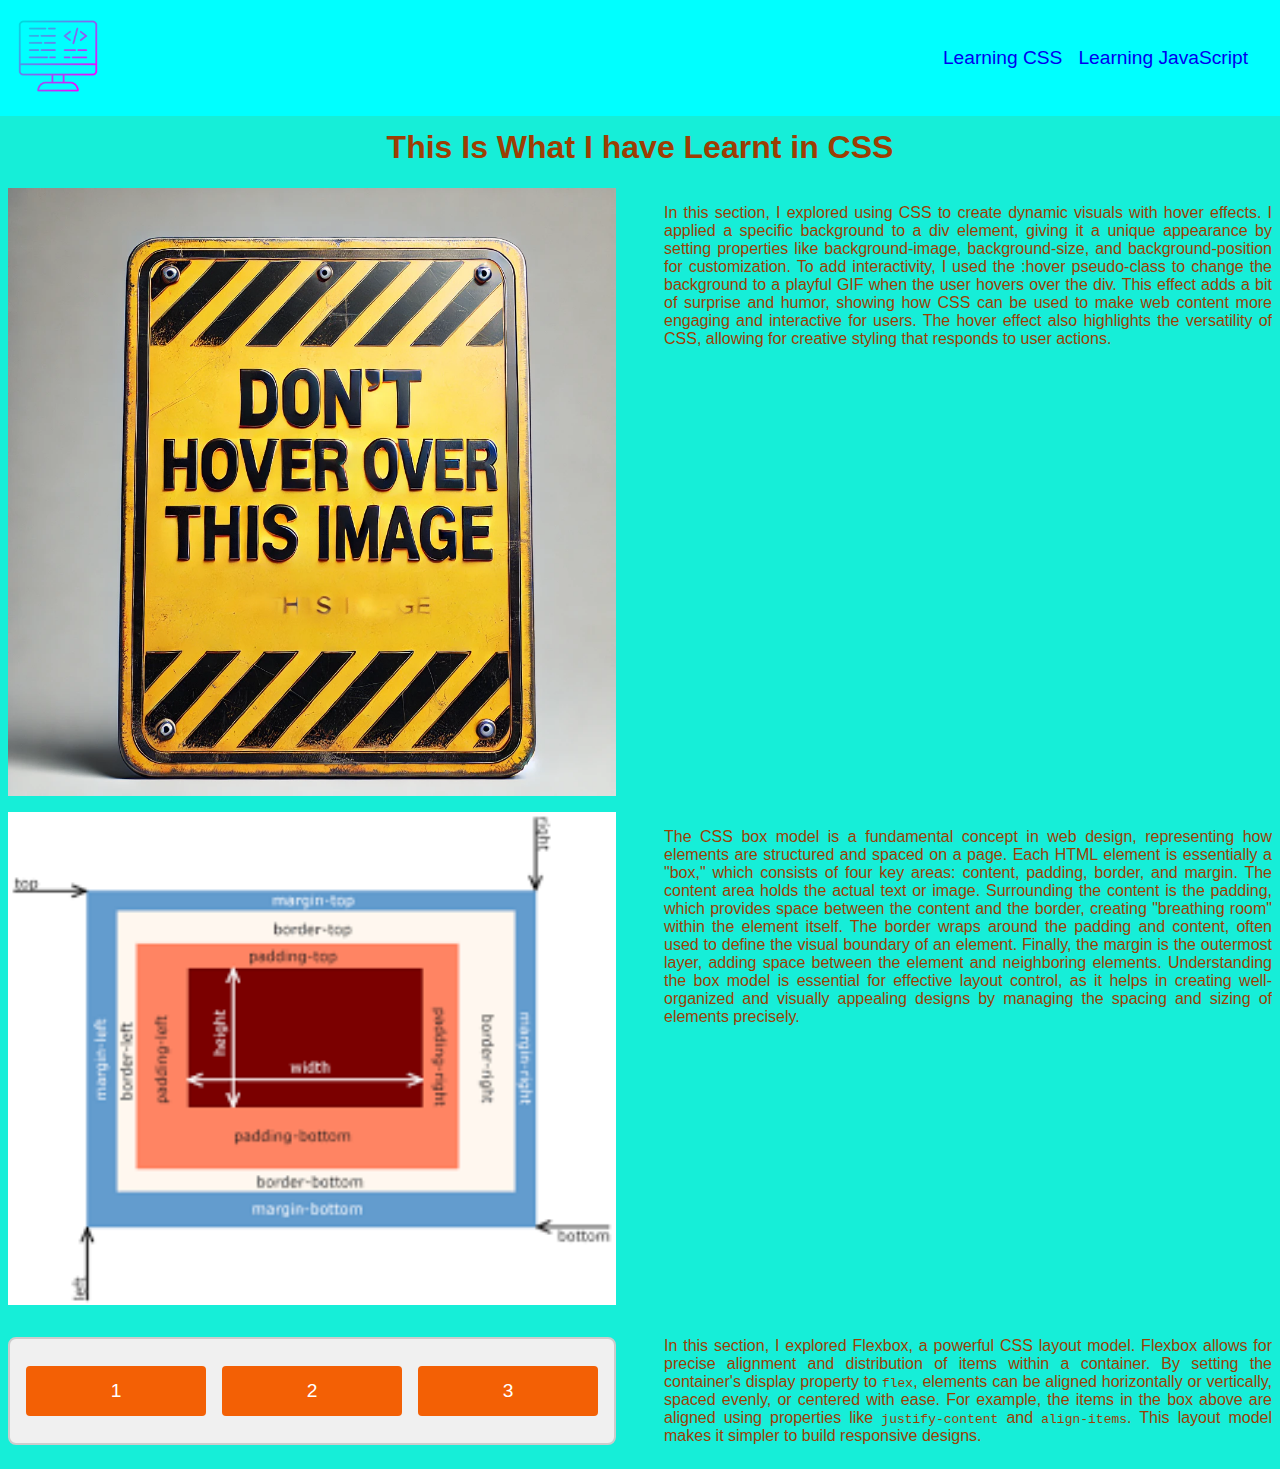
==== CSS-learning.html @ 0222c80a "moved code to root" ====
<!DOCTYPE html>
<html lang="en">
  <head>
    <meta charset="UTF-8" />
    <meta name="viewport" content="width=device-width, initial-scale=1.0" />
    <link rel="stylesheet" href="./assets/CSS/styles.css" />
    <title>CSS LEARNING</title>
  </head>
  <body>
    <header>
      <nav>
        <a href="./index.html"><img src="assets/images/css-code.png" /></a>
        <ul class="nav-list">
          <li><a href="./CSS-learning.html">Learning CSS</a></li>
          <li><a href="./JS-learning.html">Learning JavaScript</a></li>
        </ul>
      </nav>
    </header>
    <h1>This Is What I have Learnt in CSS</h1>
    <main>
      <section>
        <article class="card">
          <div class="hover-gif"></div>
          <p>
            In this section, I explored using CSS to create dynamic visuals with
            hover effects. I applied a specific background to a div element,
            giving it a unique appearance by setting properties like
            background-image, background-size, and background-position for
            customization. To add interactivity, I used the :hover pseudo-class
            to change the background to a playful GIF when the user hovers over
            the div. This effect adds a bit of surprise and humor, showing how
            CSS can be used to make web content more engaging and interactive
            for users. The hover effect also highlights the versatility of CSS,
            allowing for creative styling that responds to user actions.
          </p>
        </article>
        <article class="card">
          <img src="./assets/images/boxmodel.png" class="box-model" />
          <p>
            The CSS box model is a fundamental concept in web design,
            representing how elements are structured and spaced on a page. Each
            HTML element is essentially a "box," which consists of four key
            areas: content, padding, border, and margin. The content area holds
            the actual text or image. Surrounding the content is the padding,
            which provides space between the content and the border, creating
            "breathing room" within the element itself. The border wraps around
            the padding and content, often used to define the visual boundary of
            an element. Finally, the margin is the outermost layer, adding space
            between the element and neighboring elements. Understanding the box
            model is essential for effective layout control, as it helps in
            creating well-organized and visually appealing designs by managing
            the spacing and sizing of elements precisely.
          </p>
        </article>
        <section>
          <!-- Flexbox Demonstration -->
          <article class="card flex-demo">
            <div class="flex-container">
              <div class="flex-item">1</div>
              <div class="flex-item">2</div>
              <div class="flex-item">3</div>
            </div>
            <p>
              In this section, I explored Flexbox, a powerful CSS layout model.
              Flexbox allows for precise alignment and distribution of items
              within a container. By setting the container's display property to
              <code>flex</code>, elements can be aligned horizontally or
              vertically, spaced evenly, or centered with ease. For example, the
              items in the box above are aligned using properties like
              <code>justify-content</code> and <code>align-items</code>. This
              layout model makes it simpler to build responsive designs.
            </p>
          </article>
        </section>
      </section>
    </main>
  </body>
</html>
---- assets/CSS/styles.css ----
body {
  background-color: rgb(22, 238, 216);
  /* margin: 0; */
  color: rgb(156, 62, 4);
  padding-top: 100px;
  font-family: Arial, sans-serif;
}
h1 {
  text-align: center;
}

nav {
  margin: 0;
  display: flex;
  justify-content: space-between;
  background-color: aqua;
  padding: 1rem 2rem;
  align-items: center;
  position: fixed;
  right: 0;
  top: 0;
  width: 100%;
}
nav img {
  width: 80px;
  margin-left: 50px;
}

.nav-list {
  display: flex;
  list-style: none;
  flex-direction: row;
  gap: 1rem;
  font-size: larger;
  text-decoration: none;
}
ul li a {
  text-decoration: none;
}

main > h1,
main > h3,
h3 {
  text-align: center;
  color: rgb(243, 96, 5);
}
.card * {
  max-width: calc(50% - 1.5rem);
  flex-grow: 1;
}

table {
  background-color: rgb(118, 157, 208);
  border: 5px black solid;
  height: 250px;
}
.circle {
  width: 200px;
  height: 200px;
  background-color: rgb(52, 214, 73);
  border-radius: 50%;
  margin: auto;
}
/* #round {
  width: 110px;
  height: 110px;
} */
article {
  display: flex;
  justify-content: space-between;
  gap: 3rem;
  margin-top: 1rem;
}

article p {
  text-align: justify;
}
.half-width {
  width: 50%;
}

/* css learning styles */
.hover-gif {
  width: 50vw;
  aspect-ratio: 1 / 1;
  background-image: url("../images/hovergif.webp");
  background-size: cover;
  background-position: center;
  background-repeat: no-repeat;
}
.hover-gif:hover {
  background-image: url("https://media.giphy.com/media/CGXnGb7zpsvXD2uwvd/giphy.gif"); /* GIF on hover */
  background-size: cover;
  background-repeat: no-repeat;
  background-position: center;
}
/* Flexbox Styles */
.flex-container {
  display: flex;
  justify-content: center;
  align-items: center;
  gap: 1rem;
  background-color: #f0f0f0;
  padding: 1rem;
  margin: 1rem auto;
  width: 80%;
  border: 2px solid #ccc;
  border-radius: 8px;
}

.flex-item {
  width: 50px;
  height: 50px;
  background-color: rgb(243, 96, 5);
  color: white;
  display: flex;
  justify-content: center;
  align-items: center;
  border-radius: 4px;
  font-size: 1.2rem;
}

/* Responsive Design */
@media (max-width: 768px) {
  article {
    flex-direction: column;
    align-items: center;
  }
  .hover-gif{
    width: 70vw;
  }
  .box-model{
    width:70vw
  }

  .card * {
    max-width: 100%;
  }

  table {
    width: 90%;
  }
}

@media (max-width: 480px) {
  nav {
    padding: 1rem;
  }

  nav img {
    width: 60x;
    margin-left: 20px;
  }
  .flex-container{
    flex-direction: column;
  }
  .flex-item {
    width: 100rem;
    height: 40px;
    font-size: 1rem;
  }
}

/* JS construction page */

.JS-learning {
    
    background-color: #f4f4f4;
    color: #333;
    display: flex;
    justify-content: center;
    align-items: center;
    height: 100vh;
    margin: 0;
}

/* Container Styles */
.construction-container {
    text-align: center;
    padding: 20px;
    border-radius: 10px;
    background: #fff;
    box-shadow: 0 4px 6px rgba(0, 0, 0, 0.1);
    width: 90%;
    max-width: 500px;
}

/* Heading Styles */
.construction-container h1 {
    font-size: 2rem;
    margin-bottom: 15px;
    color: #e74c3c;
}

/* Paragraph Styles */
.construction-container p {
    font-size: 1.1rem;
    margin-bottom: 20px;
}

/* Animation (Loading Bars) */
.animation {
    display: flex;
    justify-content: center;
    gap: 10px;
}

.animation .bar {
    width: 10px;
    height: 50px;
    background-color: #3498db;
    animation: bounce 1s infinite;
}

.animation .bar:nth-child(2) {
    animation-delay: 0.2s;
}

.animation .bar:nth-child(3) {
    animation-delay: 0.4s;
}

/* Keyframes for bouncing effect */
@keyframes bounce {
    0%, 100% {
        transform: scaleY(1);
    }
    50% {
        transform: scaleY(2);
    }
}
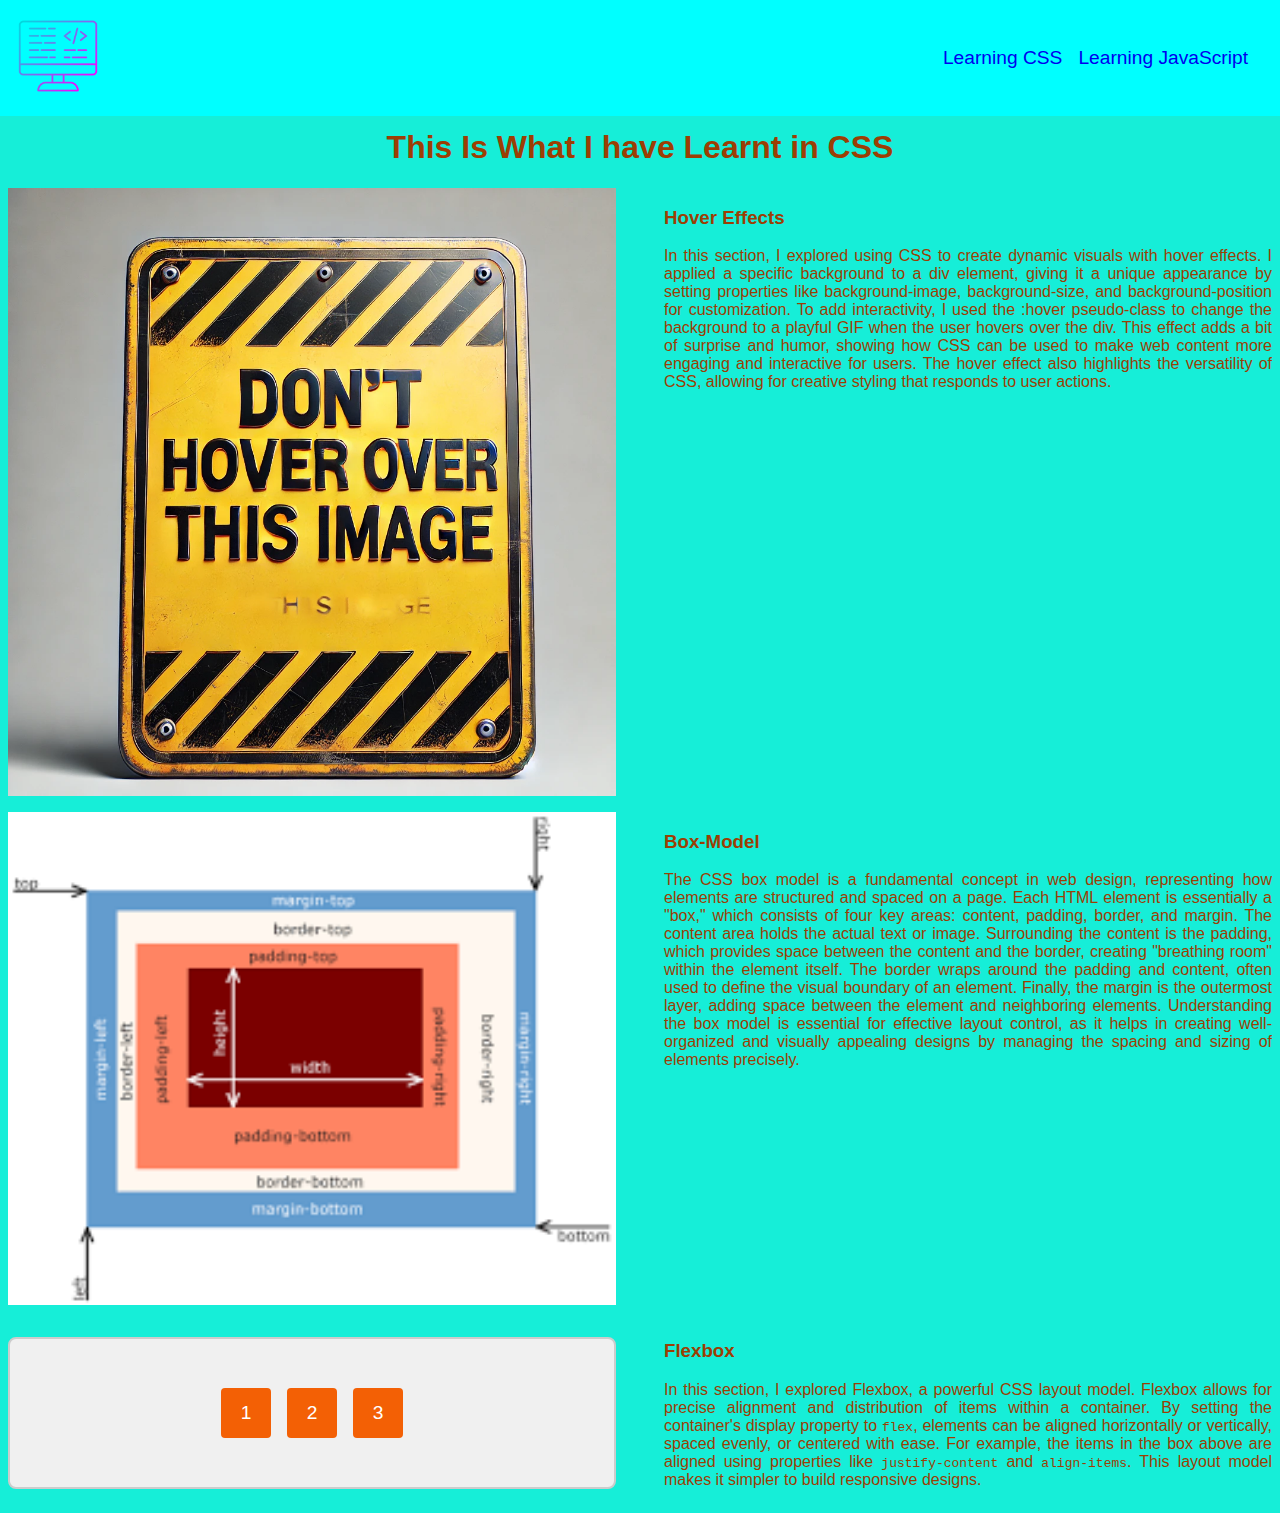
==== commit 4825dafd: "added h3s to" ====
--- a/CSS-learning.html
+++ b/CSS-learning.html
@@ -9,7 +9,7 @@
   <body>
     <header>
       <nav>
-        <a href="./index.html"><img src="assets/images/css-code.png" /></a>
+        <a href="./index.html"><img src="assets/images/css-code.png" alt="computer"/></a>
         <ul class="nav-list">
           <li><a href="./CSS-learning.html">Learning CSS</a></li>
           <li><a href="./JS-learning.html">Learning JavaScript</a></li>
@@ -21,36 +21,48 @@
       <section>
         <article class="card">
           <div class="hover-gif"></div>
-          <p>
-            In this section, I explored using CSS to create dynamic visuals with
-            hover effects. I applied a specific background to a div element,
-            giving it a unique appearance by setting properties like
-            background-image, background-size, and background-position for
-            customization. To add interactivity, I used the :hover pseudo-class
-            to change the background to a playful GIF when the user hovers over
-            the div. This effect adds a bit of surprise and humor, showing how
-            CSS can be used to make web content more engaging and interactive
-            for users. The hover effect also highlights the versatility of CSS,
-            allowing for creative styling that responds to user actions.
-          </p>
+          <div>
+            <h3>Hover Effects</h3>
+            <p>
+              In this section, I explored using CSS to create dynamic visuals
+              with hover effects. I applied a specific background to a div
+              element, giving it a unique appearance by setting properties like
+              background-image, background-size, and background-position for
+              customization. To add interactivity, I used the :hover
+              pseudo-class to change the background to a playful GIF when the
+              user hovers over the div. This effect adds a bit of surprise and
+              humor, showing how CSS can be used to make web content more
+              engaging and interactive for users. The hover effect also
+              highlights the versatility of CSS, allowing for creative styling
+              that responds to user actions.
+            </p>
+          </div>
         </article>
         <article class="card">
-          <img src="./assets/images/boxmodel.png" class="box-model" />
-          <p>
-            The CSS box model is a fundamental concept in web design,
-            representing how elements are structured and spaced on a page. Each
-            HTML element is essentially a "box," which consists of four key
-            areas: content, padding, border, and margin. The content area holds
-            the actual text or image. Surrounding the content is the padding,
-            which provides space between the content and the border, creating
-            "breathing room" within the element itself. The border wraps around
-            the padding and content, often used to define the visual boundary of
-            an element. Finally, the margin is the outermost layer, adding space
-            between the element and neighboring elements. Understanding the box
-            model is essential for effective layout control, as it helps in
-            creating well-organized and visually appealing designs by managing
-            the spacing and sizing of elements precisely.
-          </p>
+          <img
+            src="./assets/images/boxmodel.png"
+            class="box-model"
+            alt="box-model"
+          />
+          <div>
+            <h3>Box-Model</h3>
+            <p>
+              The CSS box model is a fundamental concept in web design,
+              representing how elements are structured and spaced on a page.
+              Each HTML element is essentially a "box," which consists of four
+              key areas: content, padding, border, and margin. The content area
+              holds the actual text or image. Surrounding the content is the
+              padding, which provides space between the content and the border,
+              creating "breathing room" within the element itself. The border
+              wraps around the padding and content, often used to define the
+              visual boundary of an element. Finally, the margin is the
+              outermost layer, adding space between the element and neighboring
+              elements. Understanding the box model is essential for effective
+              layout control, as it helps in creating well-organized and
+              visually appealing designs by managing the spacing and sizing of
+              elements precisely.
+            </p>
+          </div>
         </article>
         <section>
           <!-- Flexbox Demonstration -->
@@ -60,16 +72,20 @@
               <div class="flex-item">2</div>
               <div class="flex-item">3</div>
             </div>
-            <p>
-              In this section, I explored Flexbox, a powerful CSS layout model.
-              Flexbox allows for precise alignment and distribution of items
-              within a container. By setting the container's display property to
-              <code>flex</code>, elements can be aligned horizontally or
-              vertically, spaced evenly, or centered with ease. For example, the
-              items in the box above are aligned using properties like
-              <code>justify-content</code> and <code>align-items</code>. This
-              layout model makes it simpler to build responsive designs.
-            </p>
+            <div>
+              <h3>Flexbox</h3>
+              <p>
+                In this section, I explored Flexbox, a powerful CSS layout
+                model. Flexbox allows for precise alignment and distribution of
+                items within a container. By setting the container's display
+                property to
+                <code>flex</code>, elements can be aligned horizontally or
+                vertically, spaced evenly, or centered with ease. For example,
+                the items in the box above are aligned using properties like
+                <code>justify-content</code> and <code>align-items</code>. This
+                layout model makes it simpler to build responsive designs.
+              </p>
+            </div>
           </article>
         </section>
       </section>
--- a/assets/CSS/styles.css
+++ b/assets/CSS/styles.css
@@ -39,12 +39,12 @@
 }
 
 main > h1,
-main > h3,
-h3 {
+main > h2,
+h2 {
   text-align: center;
   color: rgb(243, 96, 5);
 }
-.card * {
+.card > * {
   max-width: calc(50% - 1.5rem);
   flex-grow: 1;
 }
@@ -61,10 +61,7 @@
   border-radius: 50%;
   margin: auto;
 }
-/* #round {
-  width: 110px;
-  height: 110px;
-} */
+/* look at this for alignment */
 article {
   display: flex;
   justify-content: space-between;
@@ -126,11 +123,11 @@
     flex-direction: column;
     align-items: center;
   }
-  .hover-gif{
+  .hover-gif {
     width: 70vw;
   }
-  .box-model{
-    width:70vw
+  .box-model {
+    width: 70vw;
   }
 
   .card * {
@@ -148,10 +145,10 @@
   }
 
   nav img {
-    width: 60x;
+    width: 60px;
     margin-left: 20px;
   }
-  .flex-container{
+  .flex-container {
     flex-direction: column;
   }
   .flex-item {
@@ -164,69 +161,68 @@
 /* JS construction page */
 
 .JS-learning {
-    
-    background-color: #f4f4f4;
-    color: #333;
-    display: flex;
-    justify-content: center;
-    align-items: center;
-    height: 100vh;
-    margin: 0;
+  background-color: #f4f4f4;
+  color: #333;
+  display: flex;
+  justify-content: center;
+  align-items: center;
+  height: 100vh;
+  margin: 0;
 }
 
 /* Container Styles */
 .construction-container {
-    text-align: center;
-    padding: 20px;
-    border-radius: 10px;
-    background: #fff;
-    box-shadow: 0 4px 6px rgba(0, 0, 0, 0.1);
-    width: 90%;
-    max-width: 500px;
+  text-align: center;
+  padding: 20px;
+  border-radius: 10px;
+  background: #fff;
+  box-shadow: 0 4px 6px rgba(0, 0, 0, 0.1);
+  width: 90%;
+  max-width: 500px;
 }
 
 /* Heading Styles */
 .construction-container h1 {
-    font-size: 2rem;
-    margin-bottom: 15px;
-    color: #e74c3c;
+  font-size: 2rem;
+  margin-bottom: 15px;
+  color: #e74c3c;
 }
 
 /* Paragraph Styles */
 .construction-container p {
-    font-size: 1.1rem;
-    margin-bottom: 20px;
+  font-size: 1.1rem;
+  margin-bottom: 20px;
 }
 
 /* Animation (Loading Bars) */
 .animation {
-    display: flex;
-    justify-content: center;
-    gap: 10px;
+  display: flex;
+  justify-content: center;
+  gap: 10px;
 }
 
 .animation .bar {
-    width: 10px;
-    height: 50px;
-    background-color: #3498db;
-    animation: bounce 1s infinite;
+  width: 10px;
+  height: 50px;
+  background-color: #3498db;
+  animation: bounce 1s infinite;
 }
 
 .animation .bar:nth-child(2) {
-    animation-delay: 0.2s;
+  animation-delay: 0.2s;
 }
 
 .animation .bar:nth-child(3) {
-    animation-delay: 0.4s;
+  animation-delay: 0.4s;
 }
 
 /* Keyframes for bouncing effect */
 @keyframes bounce {
-    0%, 100% {
-        transform: scaleY(1);
-    }
-    50% {
-        transform: scaleY(2);
-    }
-}
-
+  0%,
+  100% {
+    transform: scaleY(1);
+  }
+  50% {
+    transform: scaleY(2);
+  }
+}
